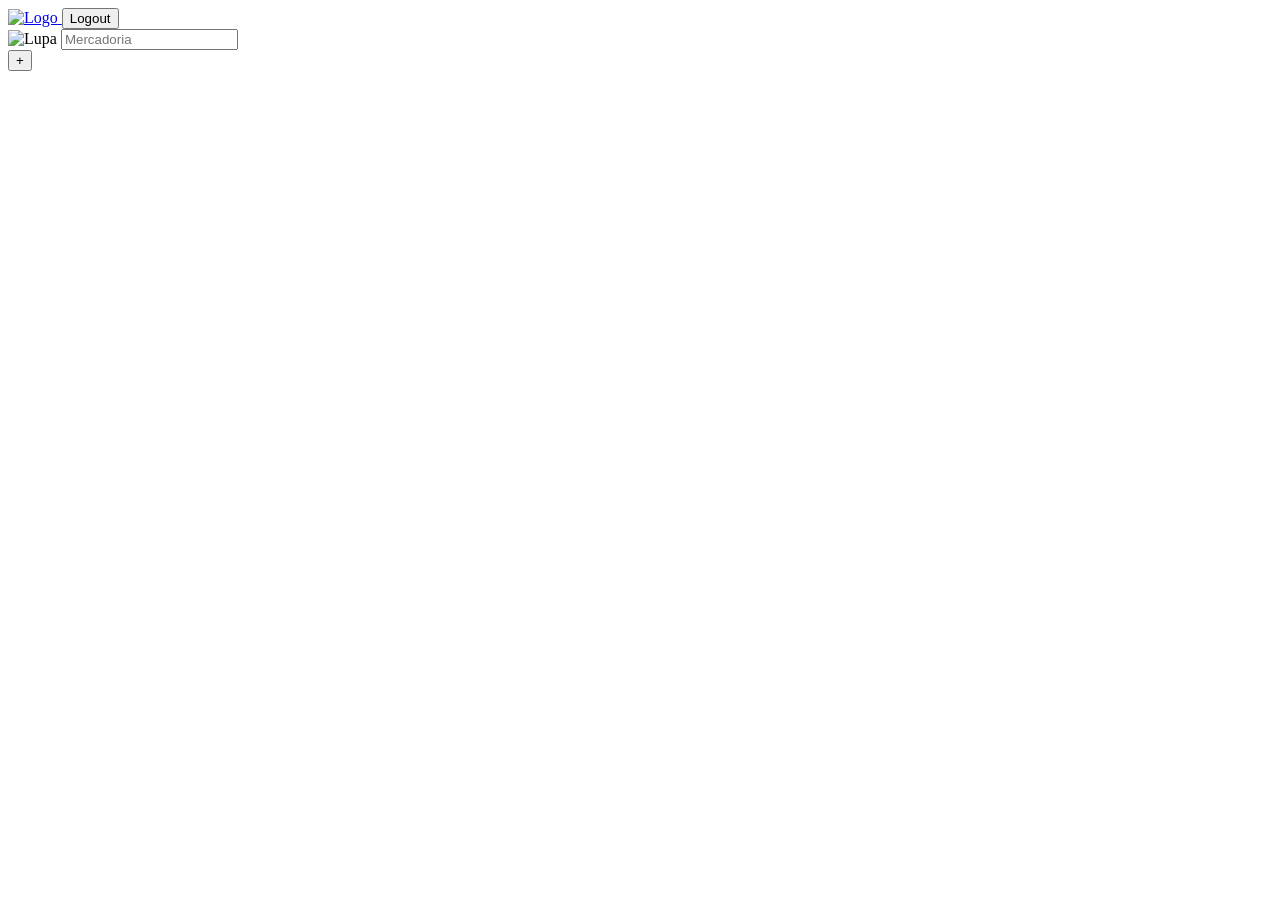
==== front/pages/home.html @ a06e0d3a "initial commit" ====
<!DOCTYPE html>
<html lang="pt-BR">
<head>
  <meta charset="UTF-8">
  <title>Home</title>
  <link rel="stylesheet" href="/styles/home.css">
</head>
<body>
<header class="cabecalho">
  <a href="/index.html">
    <img src="/assets/logo_branca.png" alt="Logo">
  </a>
  <button class="button_logout">Logout</button>
</header>

<div class="view">
  <div class="search_add">
    <div class="search-container">
      <img class="lupa" src="/assets/lupa.png" alt="Lupa">
      <input type="text" id="mercadoria" name="mercadoria" placeholder="Mercadoria">
    </div>
    <button id="add">+</button>
  </div>
  <div class="table_content">

  </div>
</div>



<script src="/scripts/home.js"></script>
</body>
</html>
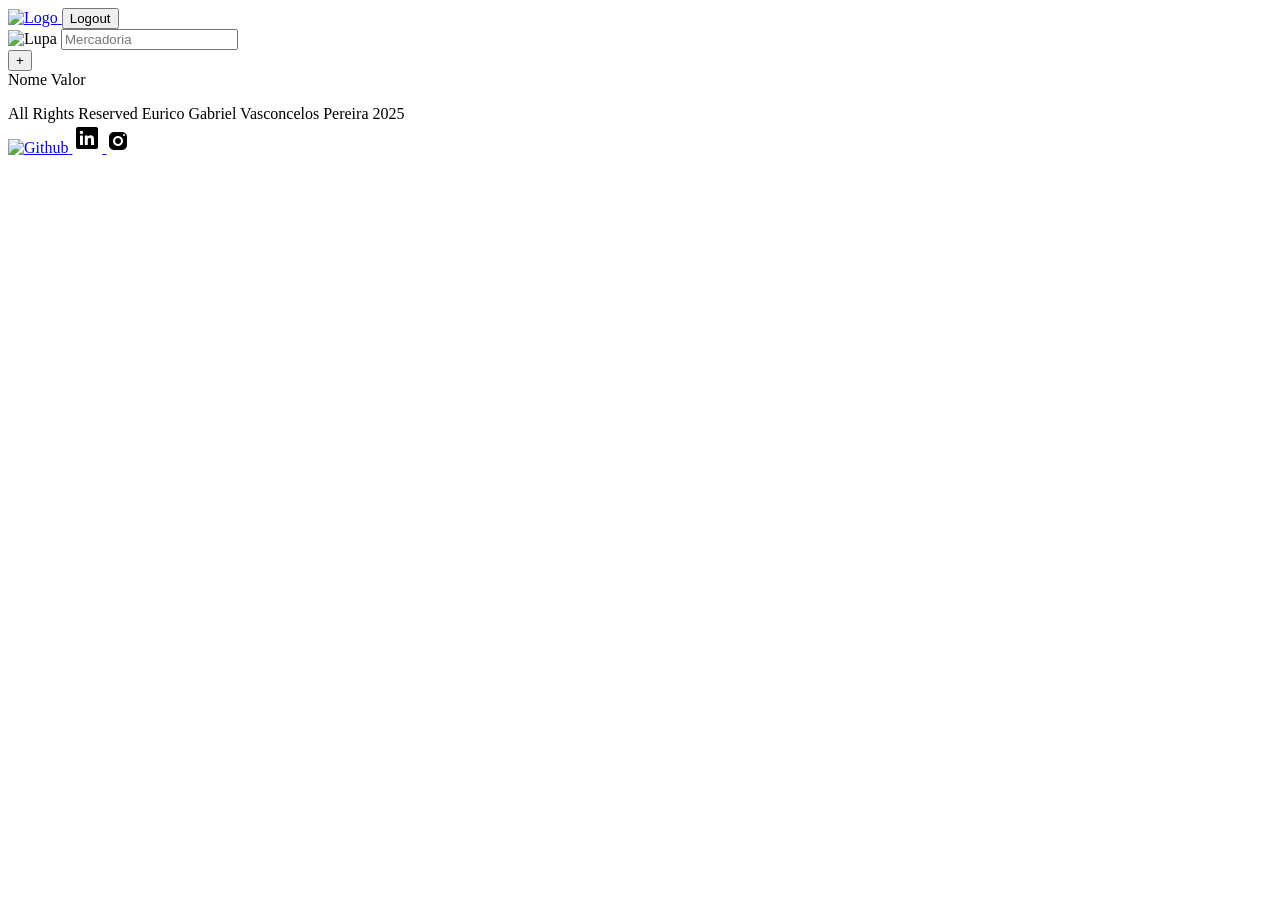
==== commit fafe3d8b: "Melhor adequacao a mobile utilizando rem" ====
--- a/front/pages/home.html
+++ b/front/pages/home.html
@@ -2,32 +2,54 @@
 <html lang="pt-BR">
 <head>
   <meta charset="UTF-8">
+  <meta name="viewport" content="width=device-width, initial-scale=0.8">
   <title>Home</title>
   <link rel="stylesheet" href="/styles/home.css">
 </head>
 <body>
-<header class="cabecalho">
+<header>
   <a href="/index.html">
     <img src="/assets/logo_branca.png" alt="Logo">
   </a>
-  <button class="button_logout">Logout</button>
+  <button type="button" id="logout" class="button_logout">Logout</button>
 </header>
 
 <div class="view">
   <div class="search_add">
-    <div class="search-container">
+    <div class="search_container">
       <img class="lupa" src="/assets/lupa.png" alt="Lupa">
-      <input type="text" id="mercadoria" name="mercadoria" placeholder="Mercadoria">
+      <input type="text" id="filtro" name="filtro" placeholder="Mercadoria">
     </div>
     <button id="add">+</button>
   </div>
+  <div class="content-header">
+    <span class="nome">Nome</span>
+    <span class="valor">Valor</span>
+  </div>
   <div class="table_content">
-
+    <ul id="mercadorias"></ul>
   </div>
 </div>
 
+<footer>
+  <span>All Rights Reserved</span>
+  <span>Eurico Gabriel Vasconcelos Pereira</span>
+  <span>2025</span>
+  <div class="img-footer">
+    <a href="https://github.com/Eurico149">
+      <img src="../assets/github.png" alt="Github">
+    </a>
+    <a href="https://www.linkedin.com/in/euricogvp/">
+      <img src="../assets/linkedin.png" alt="Linkedin">
+    </a>
+    <a href="https://www.instagram.com/eurico_gabriel149/">
+      <img src="../assets/instagram.png" alt="Instagram">
+    </a>
+  </div>
+</footer>
 
-
+<script src="/scripts/config.js"></script>
+<script src="/scripts/auth/logout.js"></script>
 <script src="/scripts/home.js"></script>
 </body>
 </html>
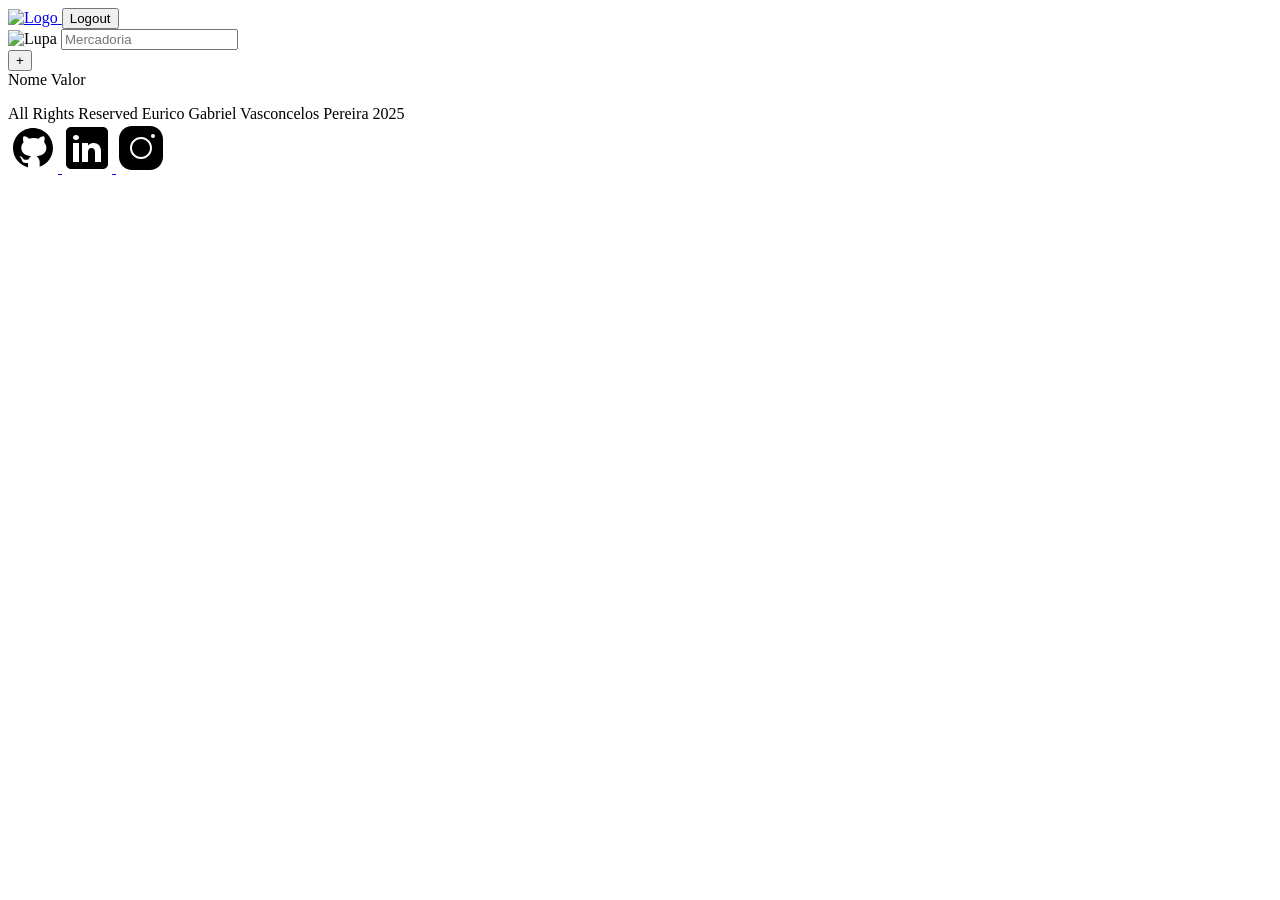
==== commit b245dad3: "Mudando de png para svg" ====
--- a/front/pages/home.html
+++ b/front/pages/home.html
@@ -4,6 +4,7 @@
   <meta charset="UTF-8">
   <meta name="viewport" content="width=device-width, initial-scale=0.8">
   <title>Home</title>
+  <link rel="icon" sizes="32x32" href="../assets/favicon.ico" type="image/x-icon">
   <link rel="stylesheet" href="/styles/home.css">
 </head>
 <body>
@@ -17,7 +18,7 @@
 <div class="view">
   <div class="search_add">
     <div class="search_container">
-      <img class="lupa" src="/assets/lupa.png" alt="Lupa">
+      <img class="lupa" src="/assets/lupa.svg" alt="Lupa">
       <input type="text" id="filtro" name="filtro" placeholder="Mercadoria">
     </div>
     <button id="add">+</button>
@@ -37,19 +38,21 @@
   <span>2025</span>
   <div class="img-footer">
     <a href="https://github.com/Eurico149">
-      <img src="../assets/github.png" alt="Github">
+      <img src="../assets/github.svg" alt="Github">
     </a>
     <a href="https://www.linkedin.com/in/euricogvp/">
-      <img src="../assets/linkedin.png" alt="Linkedin">
+      <img src="../assets/linkedin.svg" alt="Linkedin">
     </a>
     <a href="https://www.instagram.com/eurico_gabriel149/">
-      <img src="../assets/instagram.png" alt="Instagram">
+      <img src="../assets/instagram.svg" alt="Instagram">
     </a>
   </div>
 </footer>
 
+
 <script src="/scripts/config.js"></script>
 <script src="/scripts/auth/logout.js"></script>
+<script src="/scripts/auth/refresh.js"></script>
 <script src="/scripts/home.js"></script>
 </body>
 </html>
